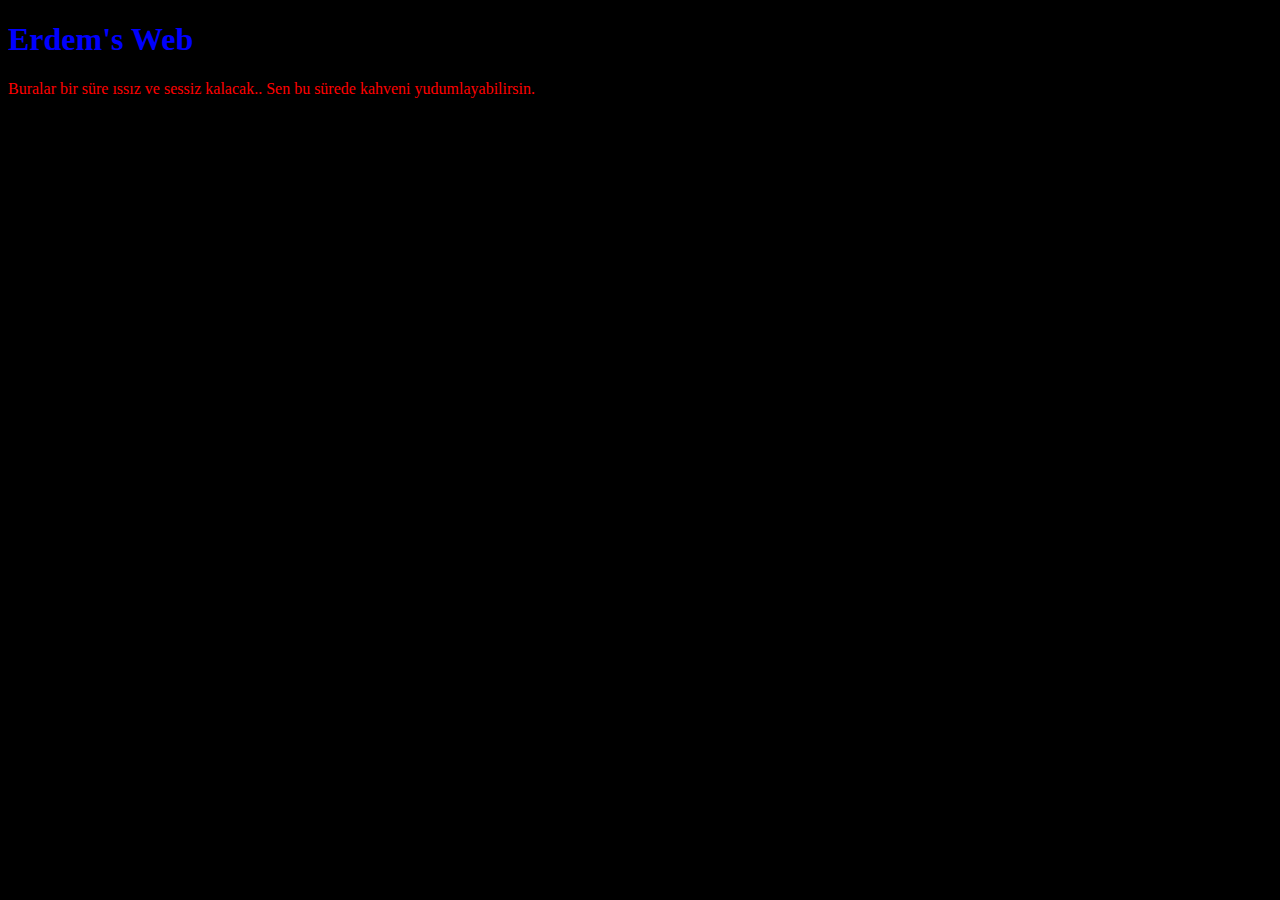
==== erdems.html @ 11d55ba7 "Update erdems.html" ====
<!DOCTYPE html>
<html lang="en">
<head>
    <meta charset="UTF-8">
    <meta name="viewport" content="width=device-width, initial-scale=1.0">
    <meta http-equiv="X-UA-Compatible" content="ie=edge">
    <title>Erdemsweb</title>
  <style>
body{
    background-color: black;
}
  p{
    color:red;
    font-family:ubuntu;
    }
    h1{
      color:blue;
      font-family:ubuntu;
    }
  </style>
</head>
<body>
    <h1>Erdem's Web</h1>
    <p>Buralar bir süre ıssız ve sessiz kalacak.. Sen bu sürede kahveni yudumlayabilirsin.</p>
</body>
</html>
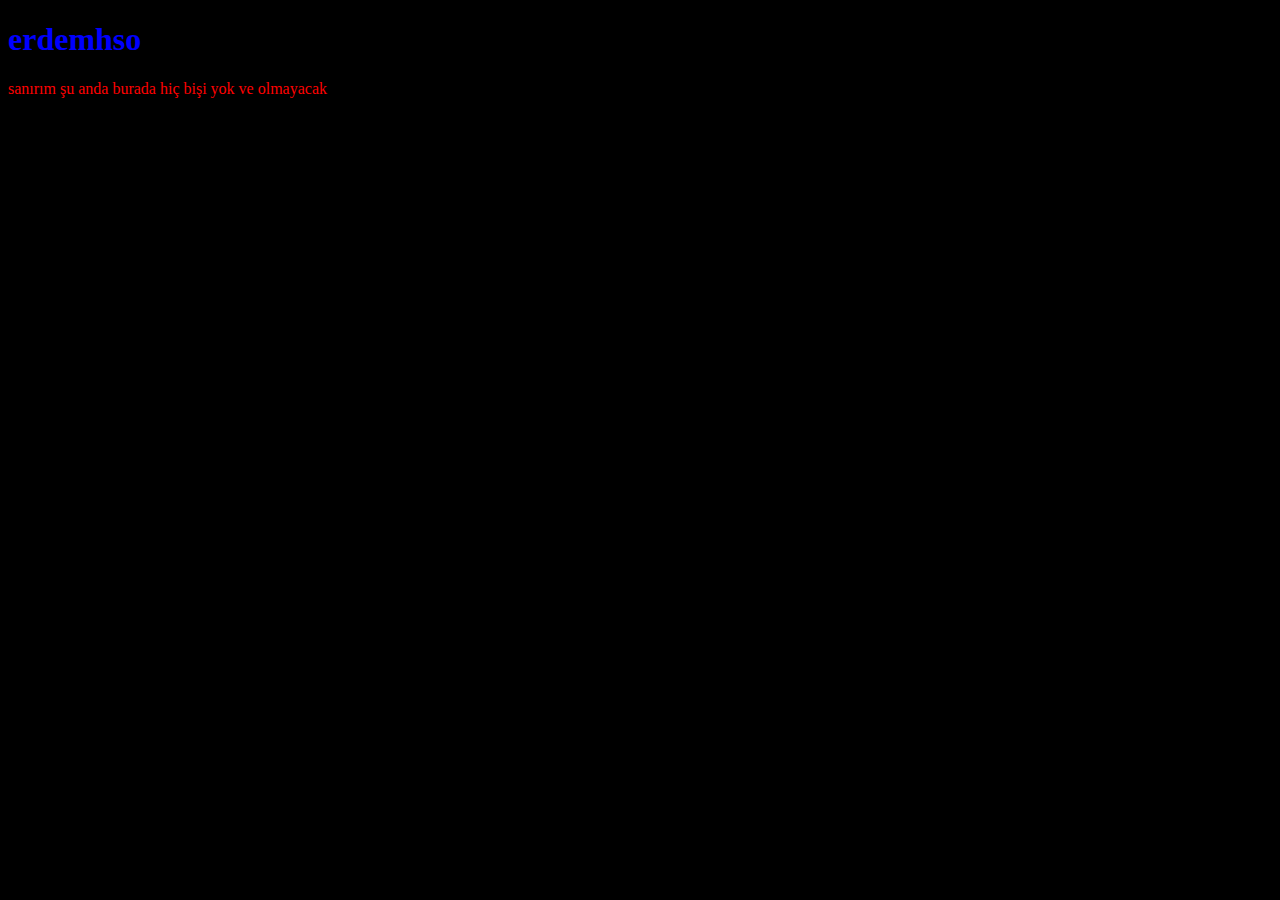
==== commit 0ab543c3: "Update erdems.html" ====
--- a/erdems.html
+++ b/erdems.html
@@ -4,7 +4,7 @@
     <meta charset="UTF-8">
     <meta name="viewport" content="width=device-width, initial-scale=1.0">
     <meta http-equiv="X-UA-Compatible" content="ie=edge">
-    <title>Erdemsweb</title>
+    <title>erdemhso</title>
   <style>
 body{
     background-color: black;
@@ -20,7 +20,7 @@
   </style>
 </head>
 <body>
-    <h1>Erdem's Web</h1>
-    <p>Buralar bir süre ıssız ve sessiz kalacak.. Sen bu sürede kahveni yudumlayabilirsin.</p>
+    <h1>erdemhso</h1>
+    <p>sanırım şu anda burada hiç bişi yok ve olmayacak</p>
 </body>
 </html>
